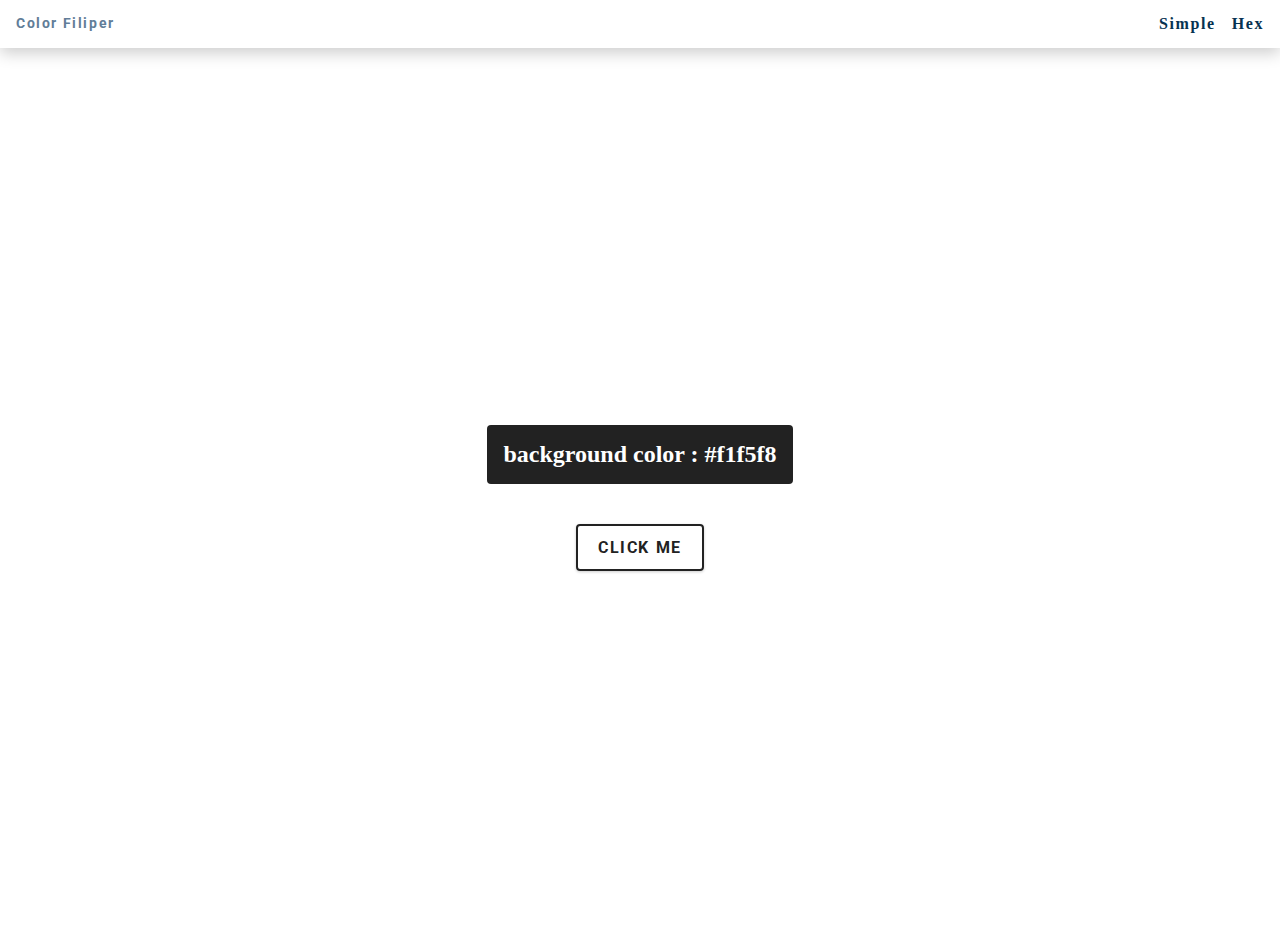
==== index.html @ 035c0d16 "creating html and css files" ====
<!DOCTYPE html>
<html lang="en">
  <head>
    <meta charset="UTF-8" />
    <meta http-equiv="X-UA-Compatible" content="IE=edge" />
    <meta name="viewport" content="width=device-width, initial-scale=1.0" />
    <link rel="stylesheet" href="./style.css" />
    <title>color filiper</title>
  </head>
  <body>
    <nav>
      <div class="nav-class">
        <h4>Color Filiper</h4>
        <div>
          <ul class="nav-link">
            <li>
              <a href="#">simple</a>
            </li>
            <li>
              <a href="#">Hex</a>
            </li>
          </ul>
        </div>
      </div>
      <main>
        <div class="container">
          <div class="center">
            <h2>background color : <span class="color">#f1f5f8</span></h2>
            <button class="btn" id="btn">click me</button>
          </div>
        </div>
      </main>
    </nav>
  </body>
</html>
---- style.css ----
@import url("https://fonts.googleapis.com/css?family=Open+Sans|Roboto:400,700&display=swap");

* {
  margin: 0;
  padding: 0;
  box-sizing: border-box;
}
body {
  body {
    font-family: "Open Sans", sans-serif;
    background: hsl(210, 36%, 96%);
    color: hsl(209, 61%, 16%);
    line-height: 1.5;
    font-size: 0.875rem;
  }
}

ul {
  list-style-type: none;
}
.nav-class {
  height: 3rem;
  background-color: #fff;
  box-shadow: 0 5px 15px rgba(0, 0, 0, 0.2);

  display: flex;
  align-items: center;
  justify-content: space-between;
}

h4 {
  color: hsl(210, 22%, 49%);
  letter-spacing: 0.1rem;
  text-transform: capitalize;
  line-height: 1.25;
  /* margin-bottom: 0.75rem; */
  font-family: "Roboto", sans-serif;
  font-size: 0.875rem;
  margin-left: 1rem;
}
.nav-link {
  display: flex;
}

a {
  display: inline-block;
  text-decoration: none;
  text-transform: capitalize;
  font-weight: 700;
  font-size: 1rem;
  color: hsl(205, 86%, 17%);
  letter-spacing: 0.1rem;
  margin-right: 1rem;
}

.container {
  min-height: 100vh;
  display: flex;
  align-items: center;
  justify-content: center;
}
.center {
  display: flex;
  /* gap: 5rem; */
  flex-direction: column;
  align-items: center;
  justify-content: center;
}

h2 {
  background: #222;
  color: #fff;
  padding: 1rem;
  border-radius: 0.25rem;
  margin-bottom: 2.5rem;
}

.btn {
  font-family: "Roboto", sans-serif;
  text-transform: uppercase;
  background: transparent;
  color: #222;
  letter-spacing: 0.1rem;
  display: inline-block;
  font-weight: 700;
  transition: all 0.3s linear;
  border: 2px solid #222;
  cursor: pointer;
  box-shadow: 0 1px 3px rgba(0, 0, 0, 0.2);
  border-radius: 0.25rem;
  font-size: 1rem;
  padding: 0.75rem 1.25rem;
}

.btn:hover {
  color: #fff;
  background: #222;
}
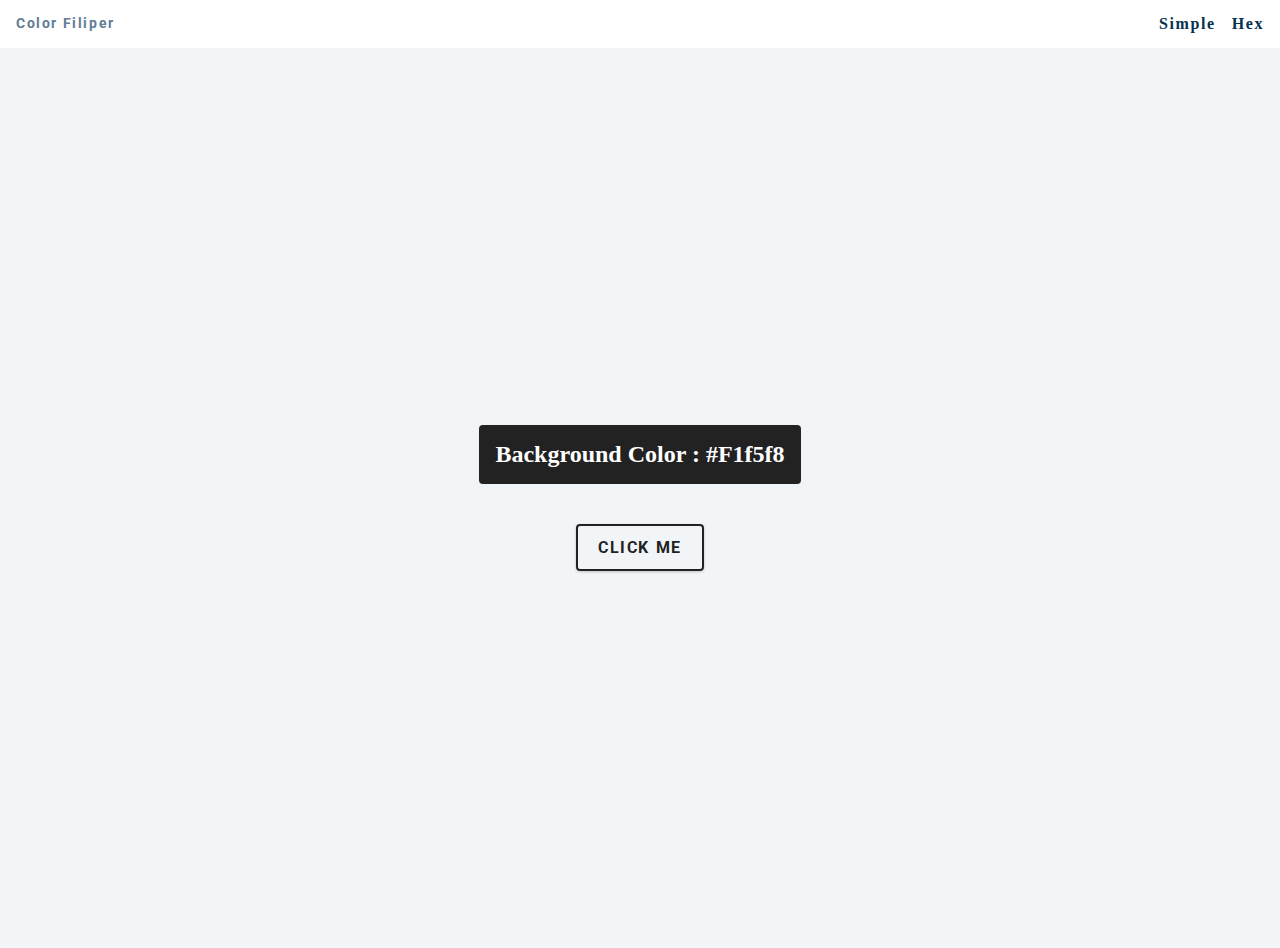
==== commit 3fa7a086: "generating random background color" ====
--- a/index.html
+++ b/index.html
@@ -31,5 +31,6 @@
         </div>
       </main>
     </nav>
+    <script src="app.js"></script>
   </body>
 </html>
--- a/style.css
+++ b/style.css
@@ -8,7 +8,6 @@
 body {
   body {
     font-family: "Open Sans", sans-serif;
-    background: hsl(210, 36%, 96%);
     color: hsl(209, 61%, 16%);
     line-height: 1.5;
     font-size: 0.875rem;
@@ -55,6 +54,7 @@
 
 .container {
   min-height: 100vh;
+  background: hsl(210, 36%, 96%);
   display: flex;
   align-items: center;
   justify-content: center;
@@ -73,6 +73,7 @@
   padding: 1rem;
   border-radius: 0.25rem;
   margin-bottom: 2.5rem;
+  text-transform: capitalize;
 }
 
 .btn {
